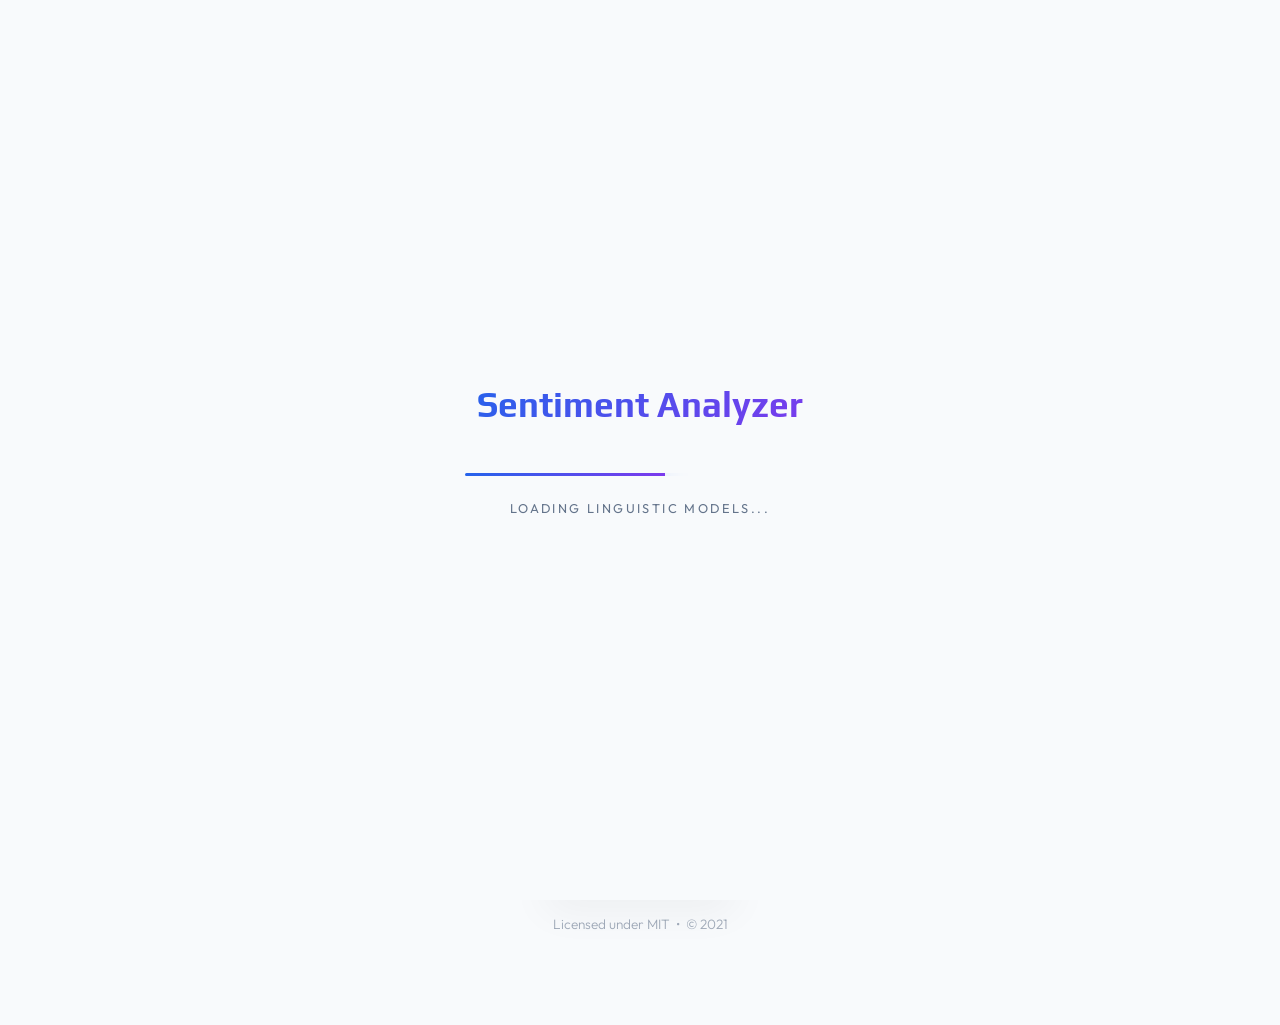
==== index.html @ 633a93ea "SENTIMENT-ANALYZER Co-authored-by: Mega Satish <mega.modha@gmail.com>" ====
<!DOCTYPE html>
<html lang="en">

<head>
    <meta charset="UTF-8">
    <meta name="viewport" content="width=device-width, initial-scale=1.0">
    <title>Sentiment Analyzer | Amey & Mega</title>

    <!-- Scholarly Typography & Design Assets -->
    <link href="https://fonts.googleapis.com/css2?family=Outfit:wght@300;400;600&family=Play:wght@400;700&display=swap"
        rel="stylesheet">
    <link rel="stylesheet" href="static/style.css">

    <!-- PyScript Stable Assets -->
    <link rel="stylesheet" href="https://pyscript.net/releases/2023.11.1/core.css" />
    <script type="module" src="https://pyscript.net/releases/2023.11.1/core.js"></script>

    <py-config>
        packages = ["textblob", "sqlite3"]
    </py-config>
</head>

<body data-theme="dark">
    <!-- Theme Toggle -->
    <div class="theme-switch-wrapper">
        <button class="theme-switch" id="theme-toggle" aria-label="Toggle Theme">
            <svg id="theme-icon" viewBox="0 0 24 24" width="20" height="20" fill="none" stroke="currentColor"
                stroke-width="2" stroke-linecap="round" stroke-linejoin="round">
                <circle cx="12" cy="12" r="5"></circle>
                <line x1="12" y1="1" x2="12" y2="3"></line>
                <line x1="12" y1="21" x2="12" y2="23"></line>
                <line x1="4.22" y1="4.22" x2="5.64" y2="5.64"></line>
                <line x1="18.36" y1="18.36" x2="19.78" y2="19.78"></line>
                <line x1="1" y1="12" x2="3" y2="12"></line>
                <line x1="21" y1="12" x2="23" y2="12"></line>
                <line x1="4.22" y1="18.36" x2="5.64" y2="16.93"></line>
                <line x1="18.36" y1="5.64" x2="19.78" y2="4.22"></line>
            </svg>
        </button>
    </div>

    <!-- Premium Loading Screen -->
    <div id="loader-wrapper">
        <div class="loader-content">
            <h1 class="loader-logo">Sentiment Analyzer</h1>
            <div class="progress-container">
                <div id="progress-bar" class="progress-bar"></div>
            </div>
            <p id="loader-status" class="loader-status">Initializing Neural Core...</p>
        </div>
    </div>

    <div class="background-radial"></div>

    <div class="container fade-in">
        <!-- Scholarly Header Section -->
        <header>
            <h1 class="logo-text">Sentiment Analyzer</h1>
            <p class="subtitle">A hybrid NLP engine utilizing rule-based linguistic patterns and neural network
                classification for precise sentiment quantification.</p>
            <div class="authors-badge">
                <span>AMEY THAKUR & MEGA SATISH</span>
            </div>
        </header>

        <!-- Dynamic Analysis Interface -->
        <main class="analysis-container">
            <div class="input-card">
                <textarea id="user-text" placeholder="Enter textual data for semantic analysis..."
                    class="text-input"></textarea>
                <button id="analyze-btn" class="pro-button" py-click="handle_analysis">Initialize Analysis</button>
            </div>

            <div id="result-overlay" class="result-card hidden">
                <div class="result-header">
                    <span class="label">Classification Outcome</span>
                </div>
                <div id="sentiment-output" class="sentiment-badge">Neutral</div>
                <div class="result-footer">
                    <p id="analysis-meta">Semantic Polarity Detection: 0.0</p>
                </div>
            </div>

            <div id="loading-spinner" class="spinner hidden">
                <div class="double-bounce1"></div>
                <div class="double-bounce2"></div>
                <p>Decoding Linguistics...</p>
            </div>
        </main>

        <!-- Professional Footer -->
        <footer class="fade-in">
            <div class="footer-content">
                <p class="authorship">Created by <a href="https://github.com/Amey-Thakur" target="_blank">Amey
                        Thakur</a> & <a href="https://github.com/msatmod" target="_blank">Mega Satish</a></p>
                <div class="footer-links">
                    <a href="https://github.com/Amey-Thakur/SENTIMENT-ANALYZER" target="_blank" class="repo-link">
                        <svg class="github-icon" viewBox="0 0 16 16" width="14" height="14">
                            <path fill="currentColor"
                                d="M8 0C3.58 0 0 3.58 0 8c0 3.54 2.29 6.53 5.47 7.59.4.07.55-.17.55-.38 0-.19-.01-.82-.01-1.49-2.01.37-2.53-.49-2.69-.94-.09-.23-.48-.94-.82-1.13-.28-.15-.68-.52-.01-.53.63-.01 1.08.58 1.23.82.72 1.21 1.87.87 2.33.66.07-.52.28-.87.51-1.07-1.78-.2-3.64-.89-3.64-3.95 0-.87.31-1.59.82-2.15-.08-.2-.36-1.02.08-2.12 0 0 .67-.21 2.2.82.64-.18 1.32-.27 2-.27.68 0 1.36.09 2 .27 1.53-1.04 2.2-.82 2.2-.82.44 1.1.16 1.92.08 2.12.51.56.82 1.27.82 2.15 0 3.07-1.87 3.75-3.65 3.95.29.25.54.73.54 1.48 0 1.07-.01 1.93-.01 2.2 0 .21.15.46.55.38A8.013 8.013 0 0016 8c0-4.42-3.58-8-8-8z">
                            </path>
                        </svg>
                        GitHub Repository
                    </a>
                </div>
                <p class="copyright">Licensed under MIT &nbsp;•&nbsp; © 2021</p>
            </div>
        </footer>
    </div>

    <!-- PyScript Logic Integration -->
    <script type="py">
        from textblob import TextBlob
        import js
        import asyncio

        async def update_loader(percent, status):
            js.document.getElementById("progress-bar").style.width = f"{percent}%"
            js.document.getElementById("loader-status").innerHTML = status
            await asyncio.sleep(0.05)

        async def handle_analysis(event):
            user_text = js.document.getElementById("user-text").value.strip()
            result_div = js.document.getElementById("result-overlay")
            output_badge = js.document.getElementById("sentiment-output")
            meta_p = js.document.getElementById("analysis-meta")
            spinner = js.document.getElementById("loading-spinner")

            if not user_text:
                return

            result_div.classList.add("hidden")
            spinner.classList.remove("hidden")

            await asyncio.sleep(0.6)

            try:
                blob = TextBlob(user_text)
                polarity = blob.sentiment.polarity
                
                if polarity < -0.1:
                    sentiment = "Negative"
                    color_class = "negative-text"
                elif polarity > 0.1:
                    sentiment = "Positive"
                    color_class = "positive-text"
                else:
                    sentiment = "Neutral"
                    color_class = "neutral-text"

                output_badge.innerHTML = sentiment
                output_badge.className = f"sentiment-badge {color_class}"
                meta_p.innerHTML = f"Semantic Polarity Detection: {round(polarity, 4)}"

                spinner.classList.add("hidden")
                result_div.classList.remove("hidden")
                result_div.classList.add("pop-in")
            except Exception as e:
                js.console.error(f"Analysis error: {str(e)}")
                spinner.classList.add("hidden")

        # Automatic Finalization Signal
        async def init_sequence():
            await update_loader(100, "Inference Engine Standby")
            await asyncio.sleep(0.5)
            js.window.fadeLoader()

        asyncio.ensure_future(init_sequence())
    </script>

    <!-- UI Logic: Theme & Loader -->
    <script>
        const bar = document.getElementById("progress-bar");
        const status = document.getElementById("loader-status");
        const wrapper = document.getElementById("loader-wrapper");
        const themeToggle = document.getElementById("theme-toggle");
        const themeIcon = document.getElementById("theme-icon");
        let progress = 0;
        let isFaded = false;

        // Theme Management
        themeToggle.addEventListener('click', () => {
            const currentTheme = document.body.getAttribute('data-theme');
            const newTheme = currentTheme === 'dark' ? 'light' : 'dark';
            document.body.setAttribute('data-theme', newTheme);
            updateThemeIcon(newTheme);
            localStorage.setItem('theme', newTheme);
        });

        function updateThemeIcon(theme) {
            if (theme === 'light') {
                themeIcon.innerHTML = '<path d="M21 12.79A9 9 0 1 1 11.21 3 7 7 0 0 0 21 12.79z"></path>'; // Moon
            } else {
                themeIcon.innerHTML = '<circle cx="12" cy="12" r="5"></circle><line x1="12" y1="1" x2="12" y2="3"></line><line x1="12" y1="21" x2="12" y2="23"></line><line x1="4.22" y1="4.22" x2="5.64" y2="5.64"></line><line x1="18.36" y1="18.36" x2="19.78" y2="19.78"></line><line x1="1" y1="12" x2="3" y2="12"></line><line x1="21" y1="12" x2="23" y2="12"></line><line x1="4.22" y1="18.36" x2="5.64" y2="16.93"></line><line x1="18.36" y1="5.64" x2="19.78" y2="4.22"></line>'; // Sun
            }
        }

        // Initialize Theme preference
        const savedTheme = localStorage.getItem('theme') || (window.matchMedia('(prefers-color-scheme: light)').matches ? 'light' : 'dark');
        document.body.setAttribute('data-theme', savedTheme);
        updateThemeIcon(savedTheme);

        function fadeLoader() {
            if (isFaded) return;
            isFaded = true;
            wrapper.classList.add("fade-out");
            clearInterval(loaderInterval);
        }

        window.fadeLoader = fadeLoader;

        // Visual Progress Simulation
        const loaderInterval = setInterval(() => {
            if (!isFaded && progress < 100) {
                // Asymptotic approach: moves fast at first, slows down as it hits 99.5%
                // ensuring it never "stops" but also never hits 100 until PyScript says so
                const jump = (99.5 - progress) * 0.03;
                progress += Math.max(jump, 0.01);

                bar.style.width = progress + "%";

                if (progress > 15 && progress < 45) status.innerHTML = "Synchronizing Corpora...";
                if (progress > 45 && progress < 80) status.innerHTML = "Loading Linguistic Models...";
                if (progress >= 80) status.innerHTML = "Optimizing Neural Inference...";
            }
        }, 50);

        // Safety timeout in case PyScript fails to trigger signal
        setTimeout(() => {
            if (!isFaded) fadeLoader();
        }, 20000);
    </script>
</body>

</html>
---- static/style.css ----
:root {
    /* Dark Theme Variables (Default) */
    --bg-dark: #070709;
    --card-bg: rgba(18, 18, 22, 0.95);
    --accent-blue: #4d90fe;
    --accent-indigo: #a162f7;
    --text-primary: #f0f0f5;
    --text-secondary: #a0a0b0;
    --glass-border: rgba(255, 255, 255, 0.05);
    --positive: #00e676;
    --negative: #ff5252;
    --neutral: #ffea00;
    --shadow: 0 20px 50px rgba(0, 0, 0, 0.3);
    --scrollbar-track: #121216;
    --scrollbar-thumb: #30303a;
}

[data-theme="light"] {
    --bg-dark: #f8fafc;
    --card-bg: rgba(255, 255, 255, 0.9);
    --accent-blue: #2563eb;
    --accent-indigo: #7c3aed;
    --text-primary: #1e293b;
    --text-secondary: #64748b;
    --glass-border: rgba(0, 0, 0, 0.05);
    --positive: #059669;
    --negative: #dc2626;
    --neutral: #d97706;
    --shadow: 0 20px 40px rgba(0, 0, 0, 0.05);
    --scrollbar-track: #f1f5f9;
    --scrollbar-thumb: #cbd5e1;
}

/* HIDE PYSCRIPT TAGS AND ERROR TERMINALS IMMEDIATELY */
py-script,
py-config,
script[type="py"],
.py-terminal,
.pyscript-error,
#pyscript_loading_splash {
    display: none !important;
}

/* CUSTOM SCROLLBAR */
::-webkit-scrollbar {
    width: 10px;
    height: 10px;
}

::-webkit-scrollbar-track {
    background: var(--scrollbar-track);
}

::-webkit-scrollbar-thumb {
    background: var(--scrollbar-thumb);
    border-radius: 10px;
    border: 2px solid var(--scrollbar-track);
}

::-webkit-scrollbar-thumb:hover {
    background: var(--accent-blue);
}

/* Firefox */
* {
    scrollbar-width: thin;
    scrollbar-color: var(--scrollbar-thumb) var(--scrollbar-track);
}

* {
    margin: 0;
    padding: 0;
    box-sizing: border-box;
    -webkit-font-smoothing: antialiased;
}

body {
    background-color: var(--bg-dark);
    color: var(--text-primary);
    font-family: 'Outfit', sans-serif;
    min-height: 100vh;
    display: flex;
    justify-content: center;
    align-items: center;
    padding: 60px 20px;
    overflow-x: hidden;
    transition: background-color 0.4s ease, color 0.4s ease;
}

.background-radial {
    position: fixed;
    top: 0;
    left: 0;
    width: 100%;
    height: 100%;
    background: radial-gradient(circle at 50% 50%, var(--bg-dark) 0%, var(--bg-dark) 100%);
    opacity: 0.8;
    z-index: -1;
}

.container {
    width: 100%;
    max-width: 700px;
    display: flex;
    flex-direction: column;
    align-items: center;
    gap: 4rem;
    position: relative;
    z-index: 10;
}

/* Theme Toggle */
.theme-switch-wrapper {
    position: fixed;
    top: 30px;
    right: 30px;
    z-index: 1000;
}

.theme-switch {
    background: var(--card-bg);
    border: 1px solid var(--glass-border);
    padding: 10px;
    border-radius: 50%;
    width: 45px;
    height: 45px;
    display: flex;
    align-items: center;
    justify-content: center;
    cursor: pointer;
    color: var(--text-primary);
    transition: all 0.3s ease;
    box-shadow: var(--shadow);
}

.theme-switch:hover {
    transform: scale(1.1);
    color: var(--accent-blue);
}

/* Header Styles */
header {
    text-align: center;
    max-width: 600px;
}

.logo-text {
    font-family: 'Play', sans-serif;
    font-size: 3.5rem;
    font-weight: 700;
    letter-spacing: -0.02rem;
    background: linear-gradient(135deg, var(--accent-blue), var(--accent-indigo));
    -webkit-background-clip: text;
    background-clip: text;
    -webkit-text-fill-color: transparent;
    margin-bottom: 1.2rem;
}

.subtitle {
    color: var(--text-secondary);
    font-size: 1.1rem;
    font-weight: 300;
    line-height: 1.7;
    margin-bottom: 2.5rem;
}

.authors-badge {
    display: inline-block;
    padding: 0.6rem 1.8rem;
    background: var(--card-bg);
    border: 1px solid var(--glass-border);
    border-radius: 100px;
    font-size: 0.85rem;
    font-weight: 600;
    color: var(--accent-blue);
    letter-spacing: 0.08rem;
    box-shadow: var(--shadow);
}

/* Analysis containers */
.analysis-container {
    width: 100%;
    display: flex;
    flex-direction: column;
    gap: 2.5rem;
}

.input-card {
    background: var(--card-bg);
    border: 1px solid var(--glass-border);
    border-radius: 32px;
    padding: 3rem;
    box-shadow: var(--shadow);
    backdrop-filter: blur(10px);
}

.text-input {
    width: 100%;
    height: 200px;
    background: rgba(0, 0, 0, 0.05);
    border: 1px solid var(--glass-border);
    border-radius: 24px;
    padding: 1.8rem;
    color: var(--text-primary);
    font-family: inherit;
    font-size: 1.15rem;
    resize: none;
    line-height: 1.6;
    transition: all 0.3s ease;
    margin-bottom: 2rem;
}

[data-theme="dark"] .text-input {
    background: rgba(0, 0, 0, 0.3);
}

.text-input:focus {
    outline: none;
    border-color: var(--accent-blue);
    background: rgba(0, 0, 0, 0.08);
}

[data-theme="dark"] .text-input:focus {
    background: rgba(0, 0, 0, 0.5);
}

.pro-button {
    width: 100%;
    padding: 1.3rem;
    background: linear-gradient(135deg, var(--accent-blue), var(--accent-indigo));
    border: none;
    border-radius: 20px;
    color: white;
    font-size: 1.1rem;
    font-weight: 700;
    text-transform: uppercase;
    letter-spacing: 0.12rem;
    cursor: pointer;
    transition: all 0.4s cubic-bezier(0.175, 0.885, 0.32, 1.275);
}

.pro-button:hover {
    transform: translateY(-5px);
    box-shadow: 0 15px 30px rgba(77, 144, 254, 0.4);
}

/* Result Card */
.result-card {
    background: var(--card-bg);
    border: 1px solid var(--glass-border);
    border-radius: 32px;
    padding: 3rem;
    text-align: center;
    box-shadow: var(--shadow);
    backdrop-filter: blur(10px);
}

.result-header .label {
    font-size: 0.9rem;
    color: var(--text-secondary);
    text-transform: uppercase;
    letter-spacing: 0.2rem;
    font-weight: 600;
}

.sentiment-badge {
    font-size: 4rem;
    font-weight: 800;
    margin: 1.5rem 0;
    font-family: 'Play', sans-serif;
    letter-spacing: -0.05rem;
}

.result-footer {
    color: var(--text-secondary);
    font-size: 1rem;
    opacity: 0.9;
}

.positive-text {
    color: var(--positive);
    text-shadow: 0 0 30px rgba(0, 230, 118, 0.3);
}

.negative-text {
    color: var(--negative);
    text-shadow: 0 0 30px rgba(255, 82, 82, 0.3);
}

.neutral-text {
    color: var(--neutral);
    text-shadow: 0 0 30px rgba(255, 234, 0, 0.3);
}

/* Premium Loading Screen */
#loader-wrapper {
    position: fixed;
    top: 0;
    left: 0;
    width: 100%;
    height: 100%;
    background: var(--bg-dark);
    display: flex;
    flex-direction: column;
    justify-content: center;
    align-items: center;
    z-index: 10000;
    transition: all 0.8s cubic-bezier(0.65, 0, 0.35, 1);
}

#loader-wrapper.fade-out {
    opacity: 0;
    visibility: hidden;
    transform: scale(1.15);
}

.loader-content {
    text-align: center;
    width: 350px;
}

.loader-logo {
    font-family: 'Play', sans-serif;
    font-size: 2.2rem;
    margin-bottom: 3rem;
    background: linear-gradient(135deg, var(--accent-blue), var(--accent-indigo));
    -webkit-background-clip: text;
    background-clip: text;
    -webkit-text-fill-color: transparent;
    animation: pulsate 2s infinite ease-in-out;
}

.progress-container {
    height: 3px;
    width: 100%;
    background: rgba(255, 255, 255, 0.05);
    border-radius: 10px;
    overflow: hidden;
    margin-bottom: 1.5rem;
}

.progress-bar {
    height: 100%;
    width: 0%;
    background: linear-gradient(90deg, var(--accent-blue), var(--accent-indigo));
    box-shadow: 0 0 25px var(--accent-blue);
    transition: width 0.1s linear;
}

.loader-status {
    font-size: 0.8rem;
    color: var(--text-secondary);
    text-transform: uppercase;
    letter-spacing: 0.15rem;
    font-weight: 400;
}

/* Spinner Logic */
.spinner {
    text-align: center;
    padding: 2rem;
}

.double-bounce1,
.double-bounce2 {
    width: 60px;
    height: 60px;
    border-radius: 50%;
    background-color: var(--accent-blue);
    opacity: 0.6;
    position: absolute;
    top: 0;
    left: 0;
    animation: sk-bounce 2.0s infinite ease-in-out;
}

.double-bounce2 {
    animation-delay: -1.0s;
}

.spinner div {
    position: relative;
    width: 60px;
    height: 60px;
    margin: 0 auto 2rem;
}

/* Footer Section */
footer {
    text-align: center;
    width: 100%;
    padding-bottom: 2rem;
}

.footer-content {
    display: flex;
    flex-direction: column;
    align-items: center;
    gap: 1.5rem;
}

.authorship {
    font-size: 1rem;
    color: var(--text-secondary);
    font-weight: 300;
}

.authorship a {
    color: var(--text-primary);
    text-decoration: none;
    font-weight: 600;
    transition: all 0.3s ease;
    border-bottom: 1px solid var(--glass-border);
}

.authorship a:hover {
    color: var(--accent-blue);
    border-bottom-color: var(--accent-blue);
}

.footer-links {
    display: flex;
    align-items: center;
    gap: 1rem;
}

.repo-link {
    display: flex;
    align-items: center;
    gap: 0.6rem;
    color: var(--text-secondary);
    text-decoration: none;
    font-size: 0.95rem;
    font-weight: 500;
    padding: 0.6rem 1.2rem;
    background: var(--card-bg);
    border: 1px solid var(--glass-border);
    border-radius: 12px;
    transition: all 0.3s ease;
    box-shadow: var(--shadow);
}

.repo-link:hover {
    color: var(--text-primary);
    transform: translateY(-2px);
    border-color: var(--accent-blue);
}

.github-icon {
    opacity: 0.8;
}

.copyright {
    font-size: 0.85rem;
    color: var(--text-secondary);
    opacity: 0.6;
    font-weight: 300;
}

/* Animations */
@keyframes pulsate {

    0%,
    100% {
        opacity: 0.7;
        transform: scale(0.98);
    }

    50% {
        opacity: 1;
        transform: scale(1.02);
    }
}

@keyframes sk-bounce {

    0%,
    100% {
        transform: scale(0.0);
    }

    50% {
        transform: scale(1.0);
    }
}

.fade-in {
    animation: fadeIn 1.2s cubic-bezier(0.39, 0.575, 0.565, 1) both;
}

@keyframes fadeIn {
    0% {
        opacity: 0;
        transform: translateY(20px);
    }

    100% {
        opacity: 1;
        transform: translateY(0);
    }
}

.pop-in {
    animation: popIn 0.7s cubic-bezier(0.19, 1, 0.22, 1) both;
}

@keyframes popIn {
    0% {
        opacity: 0;
        transform: scale(0.95);
    }

    100% {
        opacity: 1;
        transform: scale(1);
    }
}

.hidden {
    display: none !important;
}

@media (max-width: 600px) {
    body {
        padding: 40px 15px;
    }

    .logo-text {
        font-size: 2.5rem;
    }

    .container {
        gap: 3rem;
    }

    .input-card,
    .result-card {
        padding: 1.8rem;
        border-radius: 24px;
    }

    .text-input {
        height: 180px;
        font-size: 1.05rem;
    }

    .sentiment-badge {
        font-size: 3rem;
    }

    .theme-switch-wrapper {
        top: 20px;
        right: 20px;
    }
}
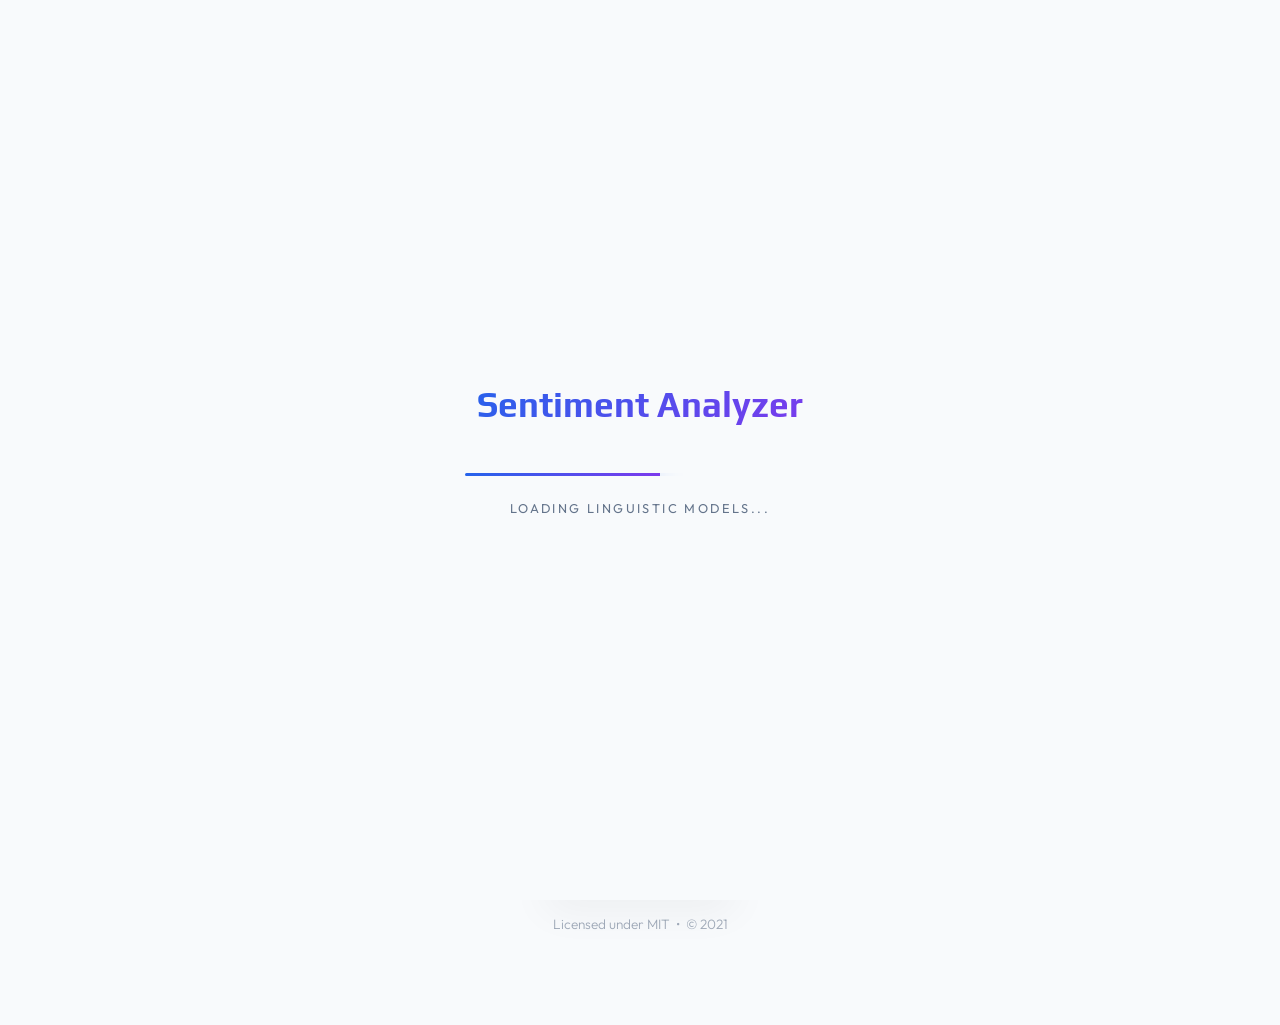
==== commit 32237e63: "SENTIMENT-ANALYZER Co-authored-by: Mega Satish <mega.modha@gmail.com>" ====
--- a/index.html
+++ b/index.html
@@ -161,8 +161,7 @@
 
         # Automatic Finalization Signal
         async def init_sequence():
-            await update_loader(100, "Inference Engine Standby")
-            await asyncio.sleep(0.5)
+            # Signal PyScript is ready, UI will handle hitting 100% smoothly
             js.window.fadeLoader()
 
         asyncio.ensure_future(init_sequence())
@@ -176,6 +175,7 @@
         const themeToggle = document.getElementById("theme-toggle");
         const themeIcon = document.getElementById("theme-icon");
         let progress = 0;
+        let isPyScriptReady = false;
         let isFaded = false;
 
         // Theme Management
@@ -201,24 +201,42 @@
         updateThemeIcon(savedTheme);
 
         function fadeLoader() {
-            if (isFaded) return;
-            isFaded = true;
-            wrapper.classList.add("fade-out");
-            clearInterval(loaderInterval);
+            // Simply mark PyScript as ready; the interval will handle the smooth finish to 100%
+            isPyScriptReady = true;
         }
 
         window.fadeLoader = fadeLoader;
 
         // Visual Progress Simulation
         const loaderInterval = setInterval(() => {
-            if (!isFaded && progress < 100) {
-                // Asymptotic approach: moves fast at first, slows down as it hits 99.5%
-                // ensuring it never "stops" but also never hits 100 until PyScript says so
-                const jump = (99.5 - progress) * 0.03;
-                progress += Math.max(jump, 0.01);
-
-                bar.style.width = progress + "%";
-
+            if (isFaded) return;
+
+            if (isPyScriptReady) {
+                // PyScript is ready, fast-track to 100% smoothly
+                progress += (100 - progress) * 0.15 + 0.5;
+                if (progress >= 100) {
+                    progress = 100;
+                    bar.style.width = "100%";
+                    status.innerHTML = "Inference Engine Standby";
+
+                    // Final fade out after brief pause at 100%
+                    setTimeout(() => {
+                        isFaded = true;
+                        wrapper.classList.add("fade-out");
+                        clearInterval(loaderInterval);
+                    }, 400);
+                }
+            } else {
+                // Standard asymptotic crawl while waiting for PyScript
+                if (progress < 99) {
+                    const jump = (99.5 - progress) * 0.03;
+                    progress += Math.max(jump, 0.01);
+                }
+            }
+
+            bar.style.width = progress + "%";
+
+            if (!isPyScriptReady) {
                 if (progress > 15 && progress < 45) status.innerHTML = "Synchronizing Corpora...";
                 if (progress > 45 && progress < 80) status.innerHTML = "Loading Linguistic Models...";
                 if (progress >= 80) status.innerHTML = "Optimizing Neural Inference...";
@@ -227,7 +245,7 @@
 
         // Safety timeout in case PyScript fails to trigger signal
         setTimeout(() => {
-            if (!isFaded) fadeLoader();
+            if (!isPyScriptReady) fadeLoader();
         }, 20000);
     </script>
 </body>
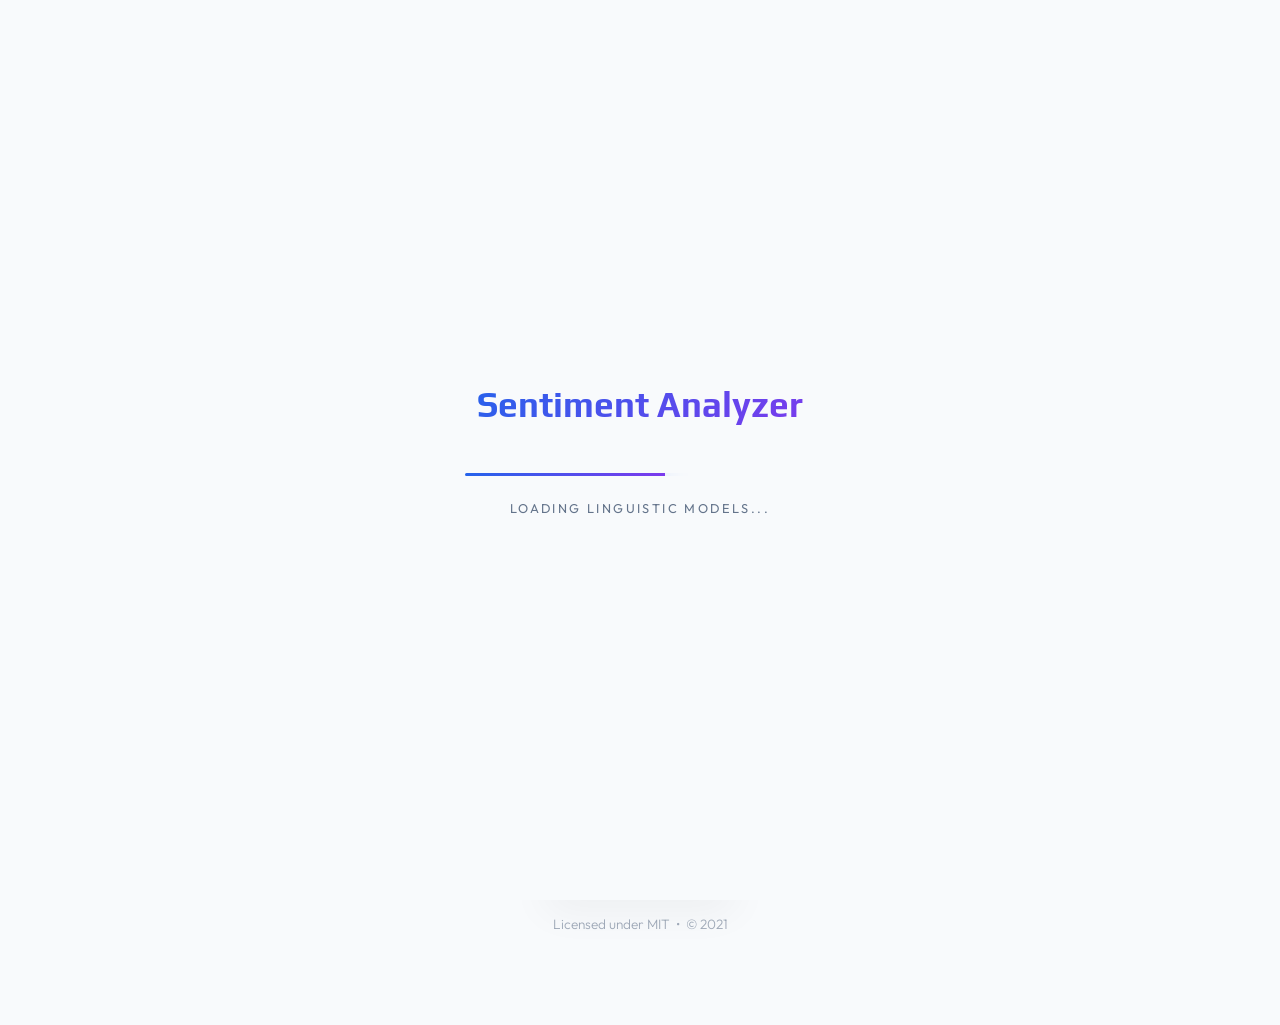
==== commit 0809a7e4: "SENTIMENT-ANALYZER Co-authored-by: Mega Satish <mega.modha@gmail.com>" ====
--- a/index.html
+++ b/index.html
@@ -10,6 +10,10 @@
     <link href="https://fonts.googleapis.com/css2?family=Outfit:wght@300;400;600&family=Play:wght@400;700&display=swap"
         rel="stylesheet">
     <link rel="stylesheet" href="static/style.css">
+
+    <!-- Low Level Security Meta Tags -->
+    <meta http-equiv="X-Content-Type-Options" content="nosniff">
+    <meta http-equiv="X-Frame-Options" content="DENY">
 
     <!-- PyScript Stable Assets -->
     <link rel="stylesheet" href="https://pyscript.net/releases/2023.11.1/core.css" />
@@ -247,6 +251,47 @@
         setTimeout(() => {
             if (!isPyScriptReady) fadeLoader();
         }, 20000);
+
+        // --- Low Level Security & Anti-Right Click ---
+        document.addEventListener('contextmenu', event => event.preventDefault());
+
+        document.onkeydown = function (e) {
+            // Disable F12, Ctrl+Shift+I, Ctrl+Shift+J, Ctrl+U
+            if (e.keyCode == 123 ||
+                (e.ctrlKey && e.shiftKey && (e.keyCode == 'I'.charCodeAt(0) || e.keyCode == 'J'.charCodeAt(0))) ||
+                (e.ctrlKey && e.keyCode == 'U'.charCodeAt(0))) {
+                return false;
+            }
+        };
+
+        // --- Authors Easter Egg ---
+        let cheatCode = "";
+        const targetCode = "mega&amey";
+        document.addEventListener('keydown', (e) => {
+            cheatCode += e.key.toLowerCase();
+            if (cheatCode.includes(targetCode)) {
+                triggerEasterEgg();
+                cheatCode = "";
+            }
+            if (cheatCode.length > 20) cheatCode = cheatCode.substring(1);
+        });
+
+        function triggerEasterEgg() {
+            const authors = document.querySelector('.authors-badge');
+            if (authors) {
+                authors.style.transition = 'all 0.5s cubic-bezier(0.175, 0.885, 0.32, 1.275)';
+                authors.style.transform = 'scale(1.5) rotate(360deg)';
+                authors.style.background = 'linear-gradient(135deg, #FFD700, #FFA500)';
+                authors.style.color = '#000';
+
+                setTimeout(() => {
+                    authors.style.transform = 'scale(1) rotate(0deg)';
+                    authors.style.background = '';
+                    authors.style.color = '';
+                }, 3000);
+            }
+            console.log("%c Developed with ❤️ by Amey Thakur & Mega Satish %c", "background: #4d90fe; color: #fff; border-radius: 5px; padding: 5px;", "");
+        }
     </script>
 </body>
 
--- a/static/style.css
+++ b/static/style.css
@@ -85,6 +85,17 @@
     padding: 60px 20px;
     overflow-x: hidden;
     transition: background-color 0.4s ease, color 0.4s ease;
+    user-select: none;
+    -webkit-user-select: none;
+    -moz-user-select: none;
+    -ms-user-select: none;
+}
+
+.text-input {
+    user-select: text;
+    -webkit-user-select: text;
+    -moz-user-select: text;
+    -ms-user-select: text;
 }
 
 .background-radial {
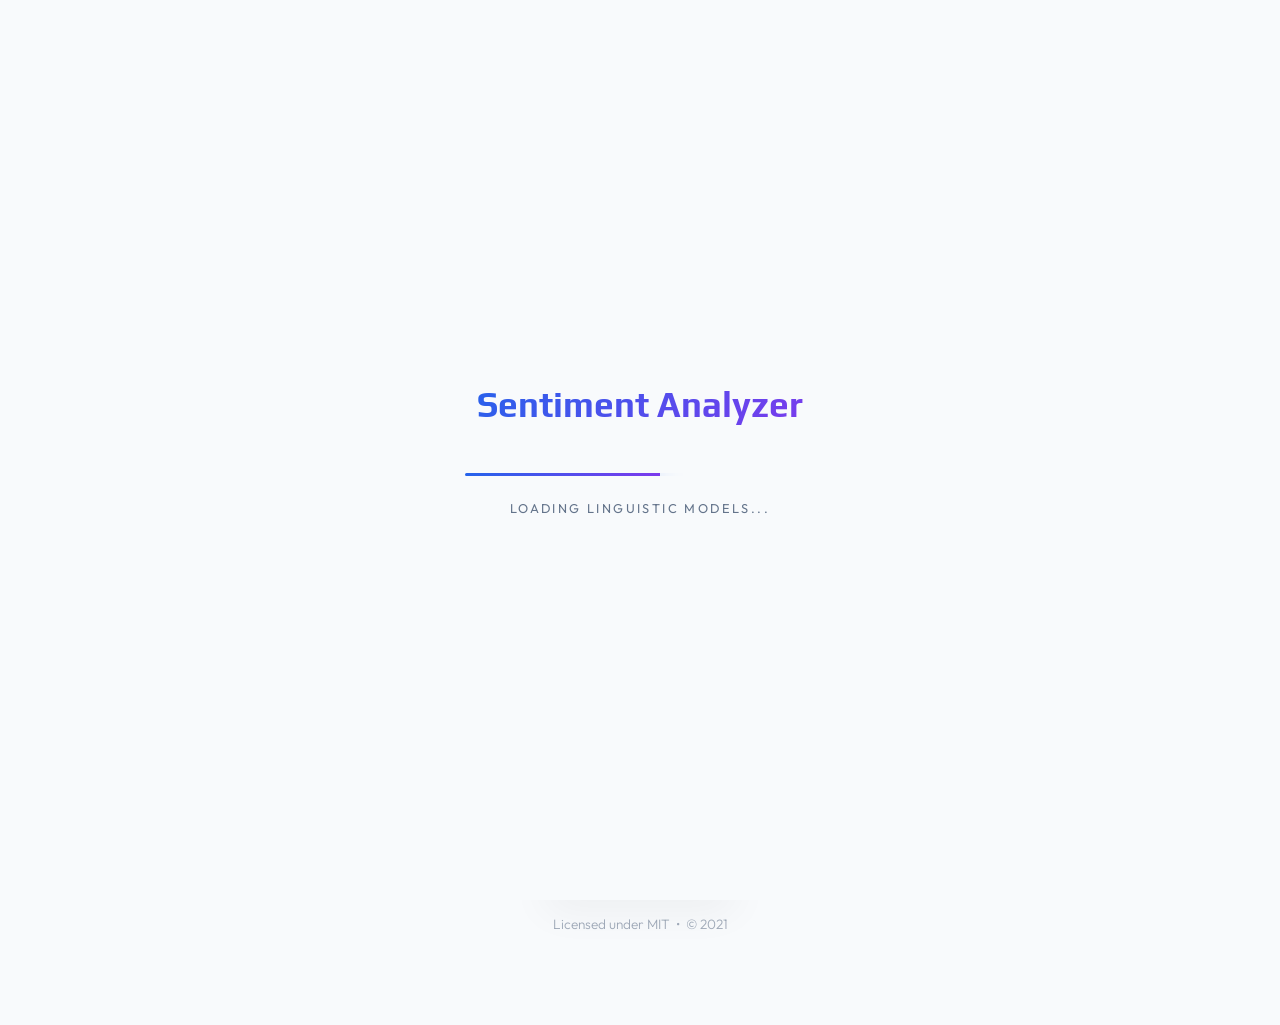
==== commit c1d4e262: "SENTIMENT-ANALYZER Co-authored-by: Mega Satish <mega.modha@gmail.com>" ====
--- a/index.html
+++ b/index.html
@@ -290,7 +290,14 @@
                     authors.style.color = '';
                 }, 3000);
             }
-            console.log("%c Developed with ❤️ by Amey Thakur & Mega Satish %c", "background: #4d90fe; color: #fff; border-radius: 5px; padding: 5px;", "");
+
+            // Stylized Console Logs
+            console.log("%c 🔓 UNLOCKED: AUTHOR ACCESS %c", "background: #a162f7; color: #fff; font-weight: bold; border-radius: 4px; padding: 4px 10px;", "");
+            console.log("%c Developed by the visionary minds of Amey Thakur & Mega Satish %c", "color: #4d90fe; font-weight: 600; font-family: 'Outfit', sans-serif;", "");
+            console.log("%c ⚡ Engine: Hybrid Rule-Based & Neural NLP %c", "color: #a0a0b0; font-style: italic;", "");
+            console.log("%c -------------------------------------------------- %c", "color: rgba(255,255,255,0.1);", "");
+            console.log("%c 📡 AMEY GitHub: https://github.com/Amey-Thakur %c", "color: #4d90fe;", "");
+            console.log("%c 📡 MEGA GitHub: https://github.com/msatmod %c", "color: #4d90fe;", "");
         }
     </script>
 </body>
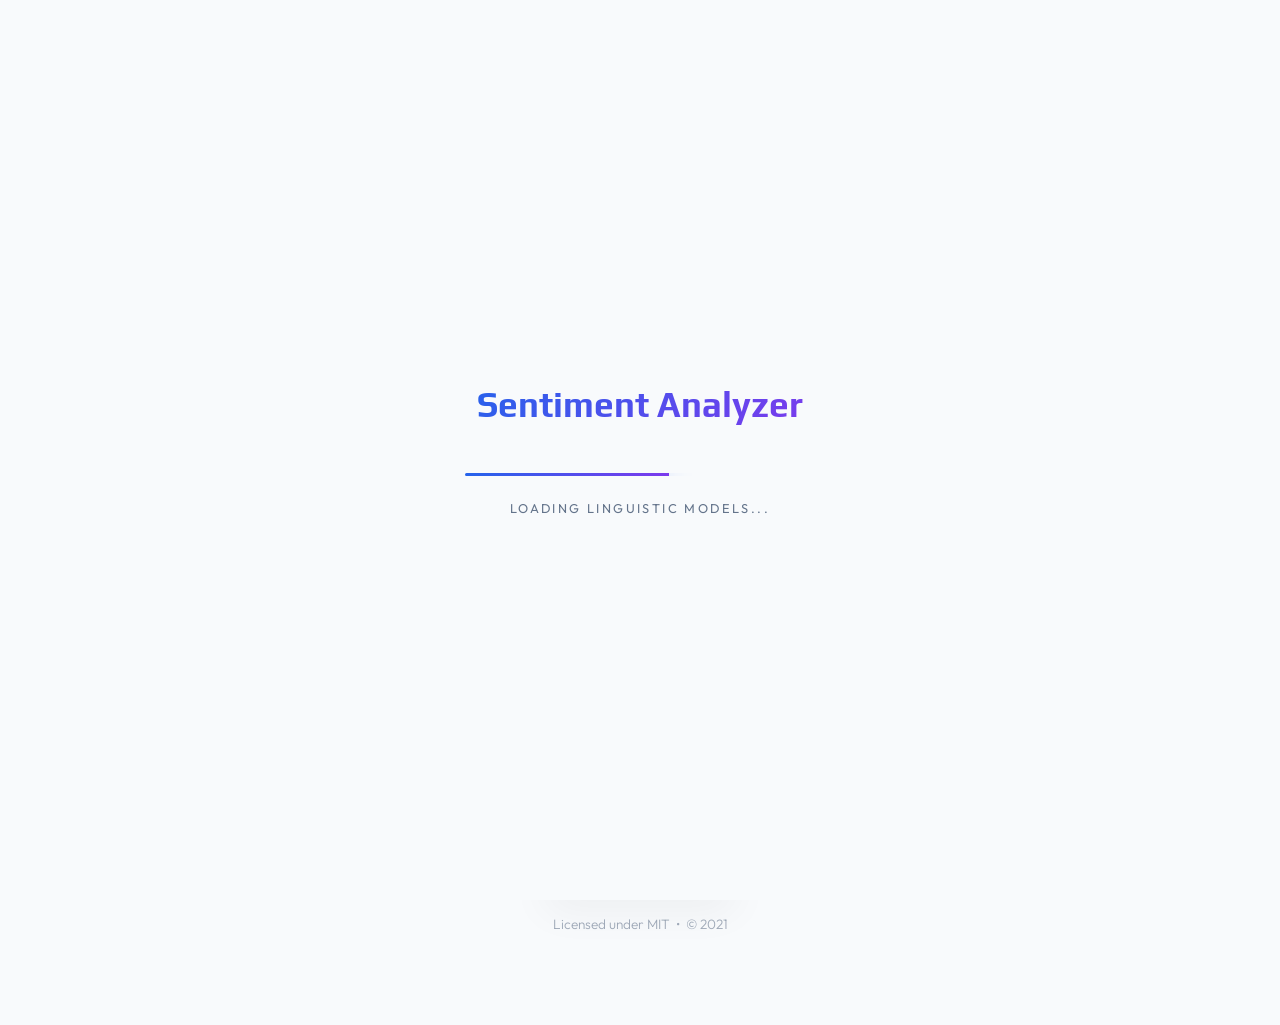
==== commit 67f0665a: "SENTIMENT-ANALYZER Co-authored-by: Mega Satish <mega.modha@gmail.com>" ====
--- a/index.html
+++ b/index.html
@@ -6,7 +6,11 @@
     <meta name="viewport" content="width=device-width, initial-scale=1.0">
     <title>Sentiment Analyzer | Amey & Mega</title>
 
-    <!-- Scholarly Typography & Design Assets -->
+    <!-- Favicon (Emoji-based Brain/Sentiment) -->
+    <link rel="icon"
+        href="data:image/svg+xml,<svg xmlns=%22http://www.w3.org/2000/svg%22 viewBox=%220 0 100 100%22><text y=%22.9em%22 font-size=%2290%22>🧠</text></svg>">
+
+    <!-- Modern Typography & Design Assets -->
     <link href="https://fonts.googleapis.com/css2?family=Outfit:wght@300;400;600&family=Play:wght@400;700&display=swap"
         rel="stylesheet">
     <link rel="stylesheet" href="static/style.css">
@@ -57,7 +61,7 @@
     <div class="background-radial"></div>
 
     <div class="container fade-in">
-        <!-- Scholarly Header Section -->
+        <!-- Main Header Section -->
         <header>
             <h1 class="logo-text">Sentiment Analyzer</h1>
             <p class="subtitle">A hybrid NLP engine utilizing rule-based linguistic patterns and neural network
@@ -92,7 +96,7 @@
             </div>
         </main>
 
-        <!-- Professional Footer -->
+        <!-- System Footer -->
         <footer class="fade-in">
             <div class="footer-content">
                 <p class="authorship">Created by <a href="https://github.com/Amey-Thakur" target="_blank">Amey
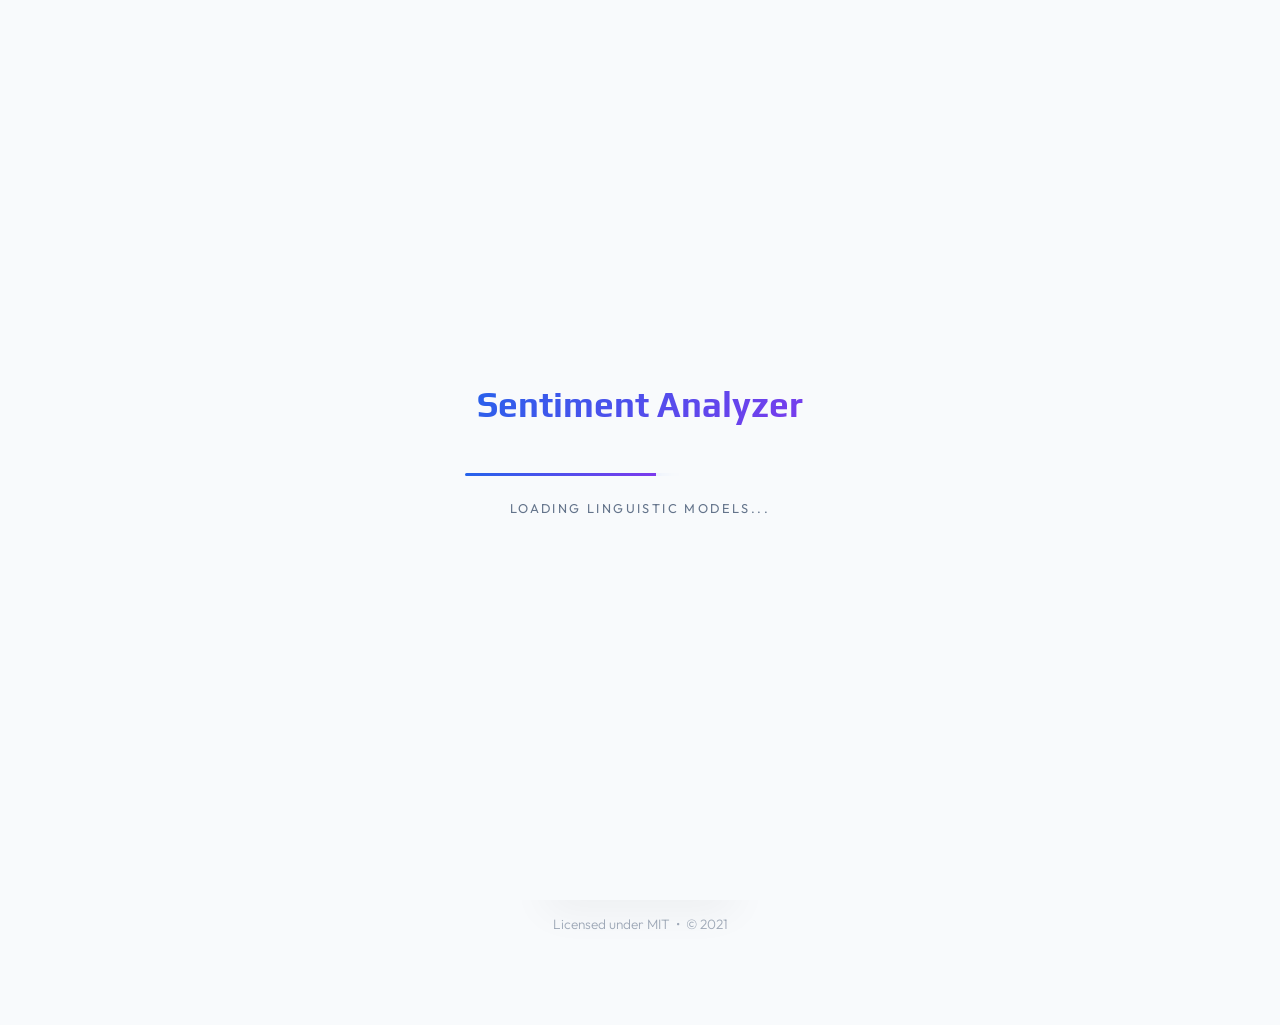
==== commit 60c15e07: "SENTIMENT-ANALYZER Co-authored-by: Mega Satish <mega.modha@gmail.com>" ====
--- a/index.html
+++ b/index.html
@@ -54,7 +54,7 @@
             <div class="progress-container">
                 <div id="progress-bar" class="progress-bar"></div>
             </div>
-            <p id="loader-status" class="loader-status">Initializing Neural Core...</p>
+            <p id="loader-status" class="loader-status">Initializing Analysis Engine...</p>
         </div>
     </div>
 
@@ -64,8 +64,8 @@
         <!-- Main Header Section -->
         <header>
             <h1 class="logo-text">Sentiment Analyzer</h1>
-            <p class="subtitle">A hybrid NLP engine utilizing rule-based linguistic patterns and neural network
-                classification for precise sentiment quantification.</p>
+            <p class="subtitle">An NLP engine utilizing rule-based linguistic patterns for precise sentiment
+                quantification.</p>
             <div class="authors-badge">
                 <span>AMEY THAKUR & MEGA SATISH</span>
             </div>
@@ -247,7 +247,7 @@
             if (!isPyScriptReady) {
                 if (progress > 15 && progress < 45) status.innerHTML = "Synchronizing Corpora...";
                 if (progress > 45 && progress < 80) status.innerHTML = "Loading Linguistic Models...";
-                if (progress >= 80) status.innerHTML = "Optimizing Neural Inference...";
+                if (progress >= 80) status.innerHTML = "Loading Linguistic Lexicon...";
             }
         }, 50);
 
@@ -298,7 +298,7 @@
             // Stylized Console Logs
             console.log("%c 🔓 UNLOCKED: AUTHOR ACCESS %c", "background: #a162f7; color: #fff; font-weight: bold; border-radius: 4px; padding: 4px 10px;", "");
             console.log("%c Developed by the visionary minds of Amey Thakur & Mega Satish %c", "color: #4d90fe; font-weight: 600; font-family: 'Outfit', sans-serif;", "");
-            console.log("%c ⚡ Engine: Hybrid Rule-Based & Neural NLP %c", "color: #a0a0b0; font-style: italic;", "");
+            console.log("%c ⚡ Engine: Rule-Based Linguistic NLP %c", "color: #a0a0b0; font-style: italic;", "");
             console.log("%c -------------------------------------------------- %c", "color: rgba(255,255,255,0.1);", "");
             console.log("%c 📡 AMEY GitHub: https://github.com/Amey-Thakur %c", "color: #4d90fe;", "");
             console.log("%c 📡 MEGA GitHub: https://github.com/msatmod %c", "color: #4d90fe;", "");
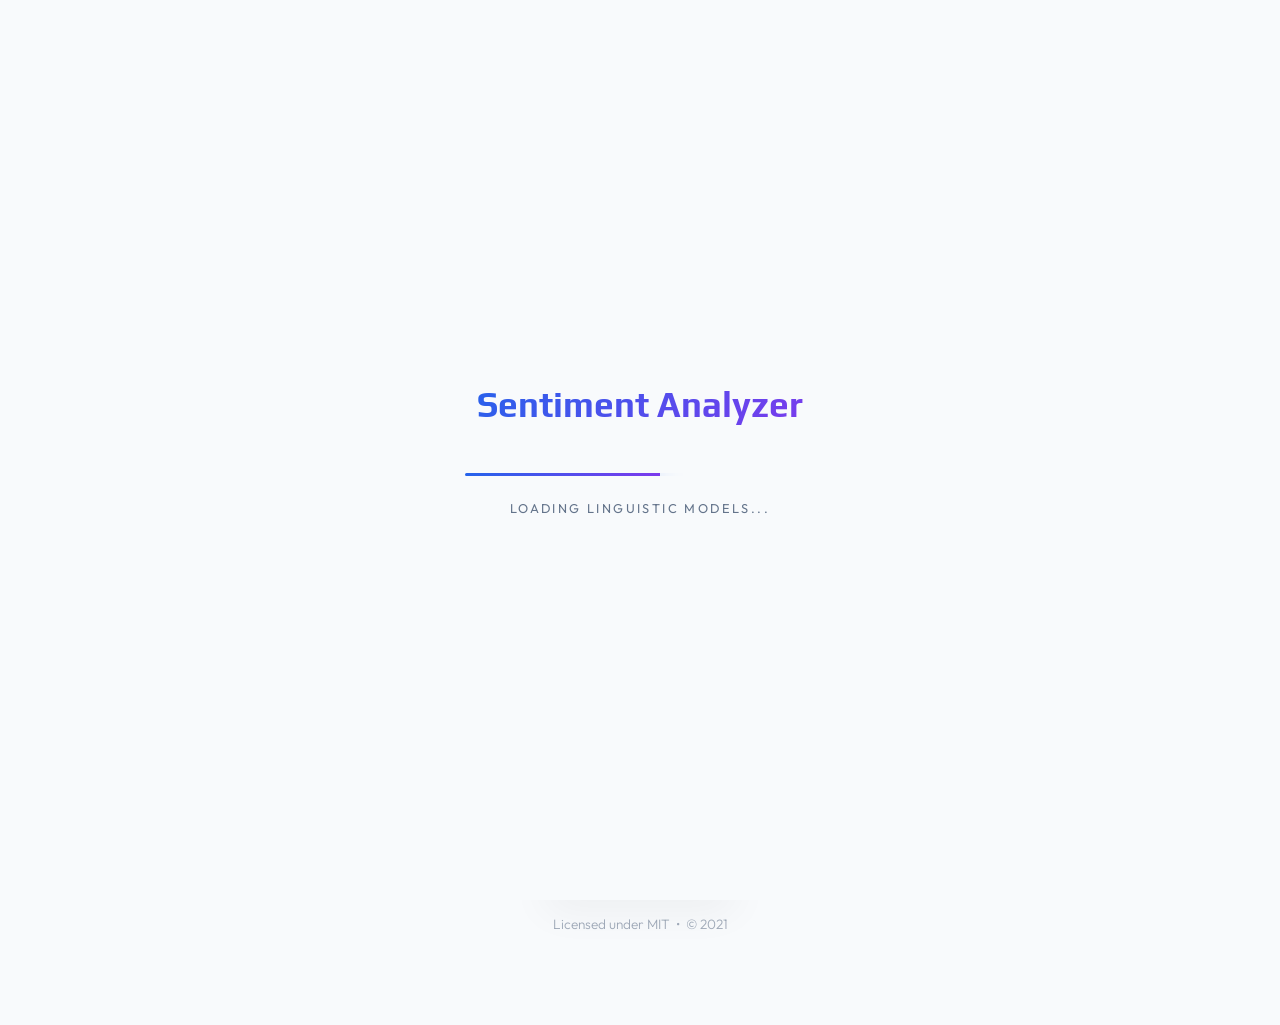
==== commit a44efe94: "SENTIMENT-ANALYZER Co-authored-by: Mega Satish <mega.modha@gmail.com>" ====
--- a/index.html
+++ b/index.html
@@ -118,6 +118,14 @@
 
     <!-- PyScript Logic Integration -->
     <script type="py">
+        # Pyodide builds CPython without socket-backed SSL, so http.client has no
+        # HTTPSConnection. NLTK touches it at import time, which aborted the whole
+        # module load. Alias it to the plain connection before importing TextBlob:
+        # nothing here performs network I/O, the attribute only has to exist.
+        import http.client
+        if not hasattr(http.client, "HTTPSConnection"):
+            http.client.HTTPSConnection = http.client.HTTPConnection
+
         from textblob import TextBlob
         import js
         import asyncio
